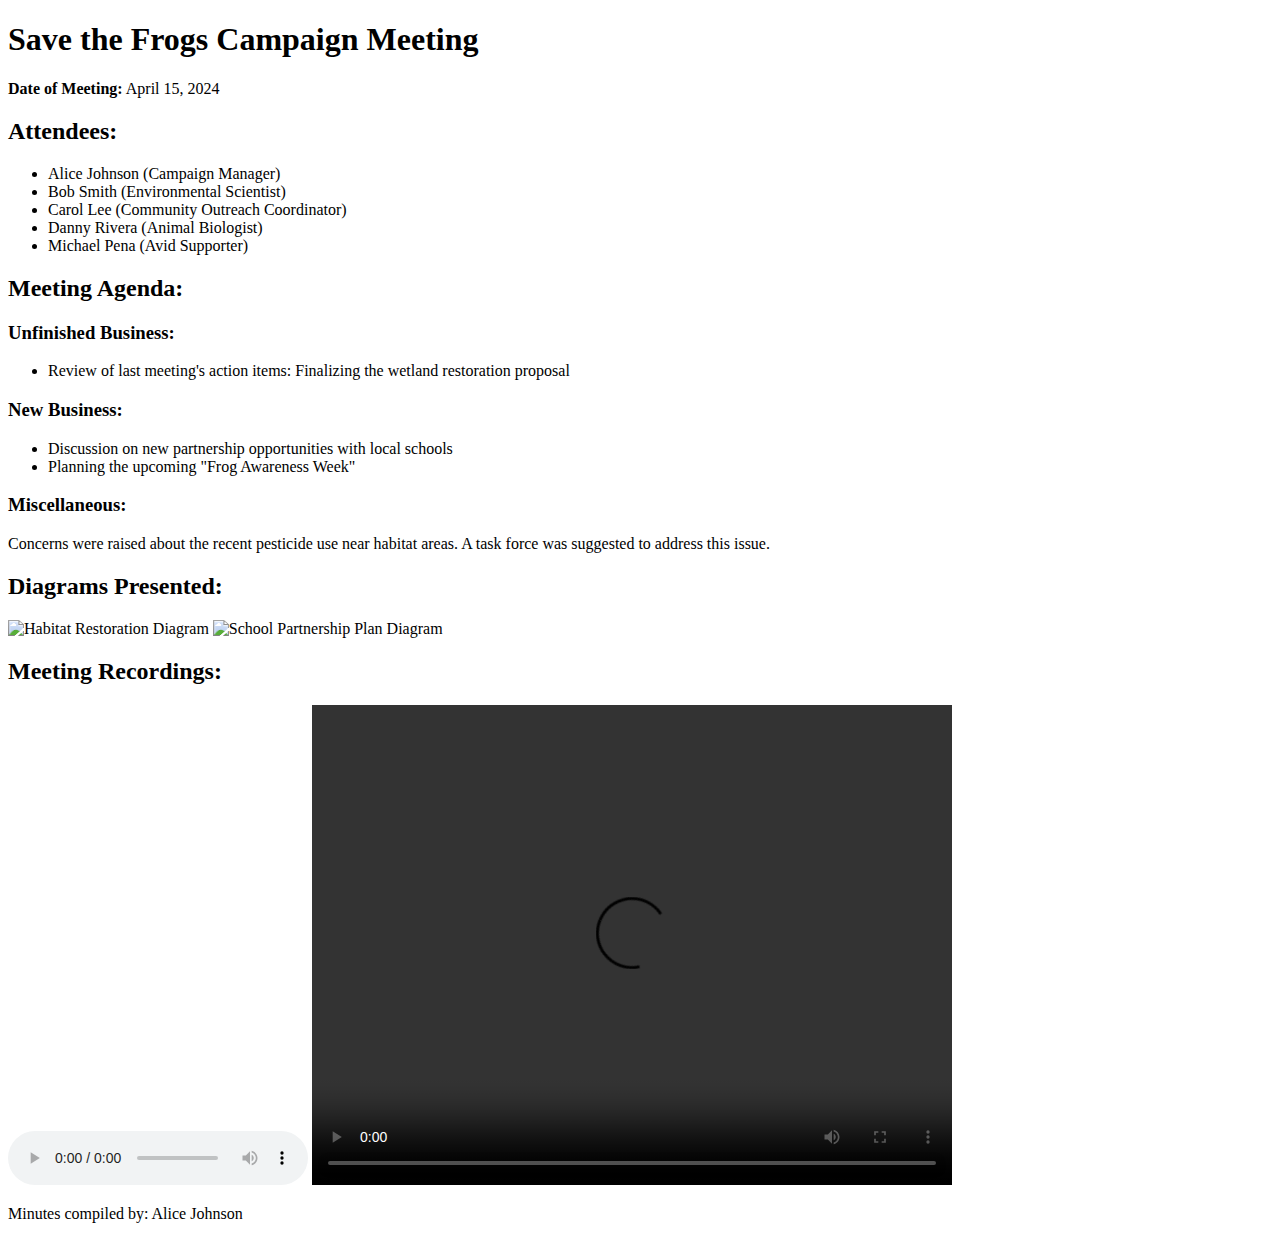
==== meetingminutesPena.html @ 9c74bfcf "actual working html file??" ====
<!DOCTYPE html>
<html lang="en">
<head>
    <meta charset="UTF-8">
    <meta name="viewport" content="width=device-width, initial-scale=1.0">
    <title>Save the Frogs Campaign Meeting</title>
</head>
<body>
    <header>
        <h1>Save the Frogs Campaign Meeting</h1>
        <p><strong>Date of Meeting:</strong> April 15, 2024</p>
    </header>
    <main>
        <section>
            <h2>Attendees:</h2>
            <ul>
                <li>Alice Johnson (Campaign Manager)</li>
                <li>Bob Smith (Environmental Scientist)</li>
                <li>Carol Lee (Community Outreach Coordinator)</li>
                <li>Danny Rivera (Animal Biologist)</li>
                <li>Michael Pena (Avid Supporter)</li>
            </ul>
        </section>
        <section>
            <h2>Meeting Agenda:</h2>
            <h3>Unfinished Business:</h3>
            <ul>
                <li>Review of last meeting's action items: Finalizing the wetland restoration proposal</li>
            </ul>
            <h3>New Business:</h3>
            <ul>
                <li>Discussion on new partnership opportunities with local schools</li>
                <li>Planning the upcoming "Frog Awareness Week"</li>
            </ul>
            <h3>Miscellaneous:</h3>
            <p>Concerns were raised about the recent pesticide use near habitat areas. A task force was suggested to address this issue.</p>
        </section>
        <section>
            <h2>Diagrams Presented:</h2>
            <img src="\screenshots\photoforCSE110Lab2.png" alt="Habitat Restoration Diagram" width="500">
            <img src="\screenshots\picforCSE110Lab2.jpg" alt="School Partnership Plan Diagram" width="500">
        </section>
        <section>
            <h2>Meeting Recordings:</h2>
            <audio controls>
                <source src="meeting_audio.mp3" type="audio/mpeg">
                Your browser does not support the audio tag.
            </audio>
            <video controls width="640" height="480">
                <source src="meeting_video.mp4" type="video/mp4">
                Your browser does not support the video tag.
            </video>
        </section>
    </main>
    <footer>
        <p>Minutes compiled by: Alice Johnson</p>
    </footer>
</body>
</html>
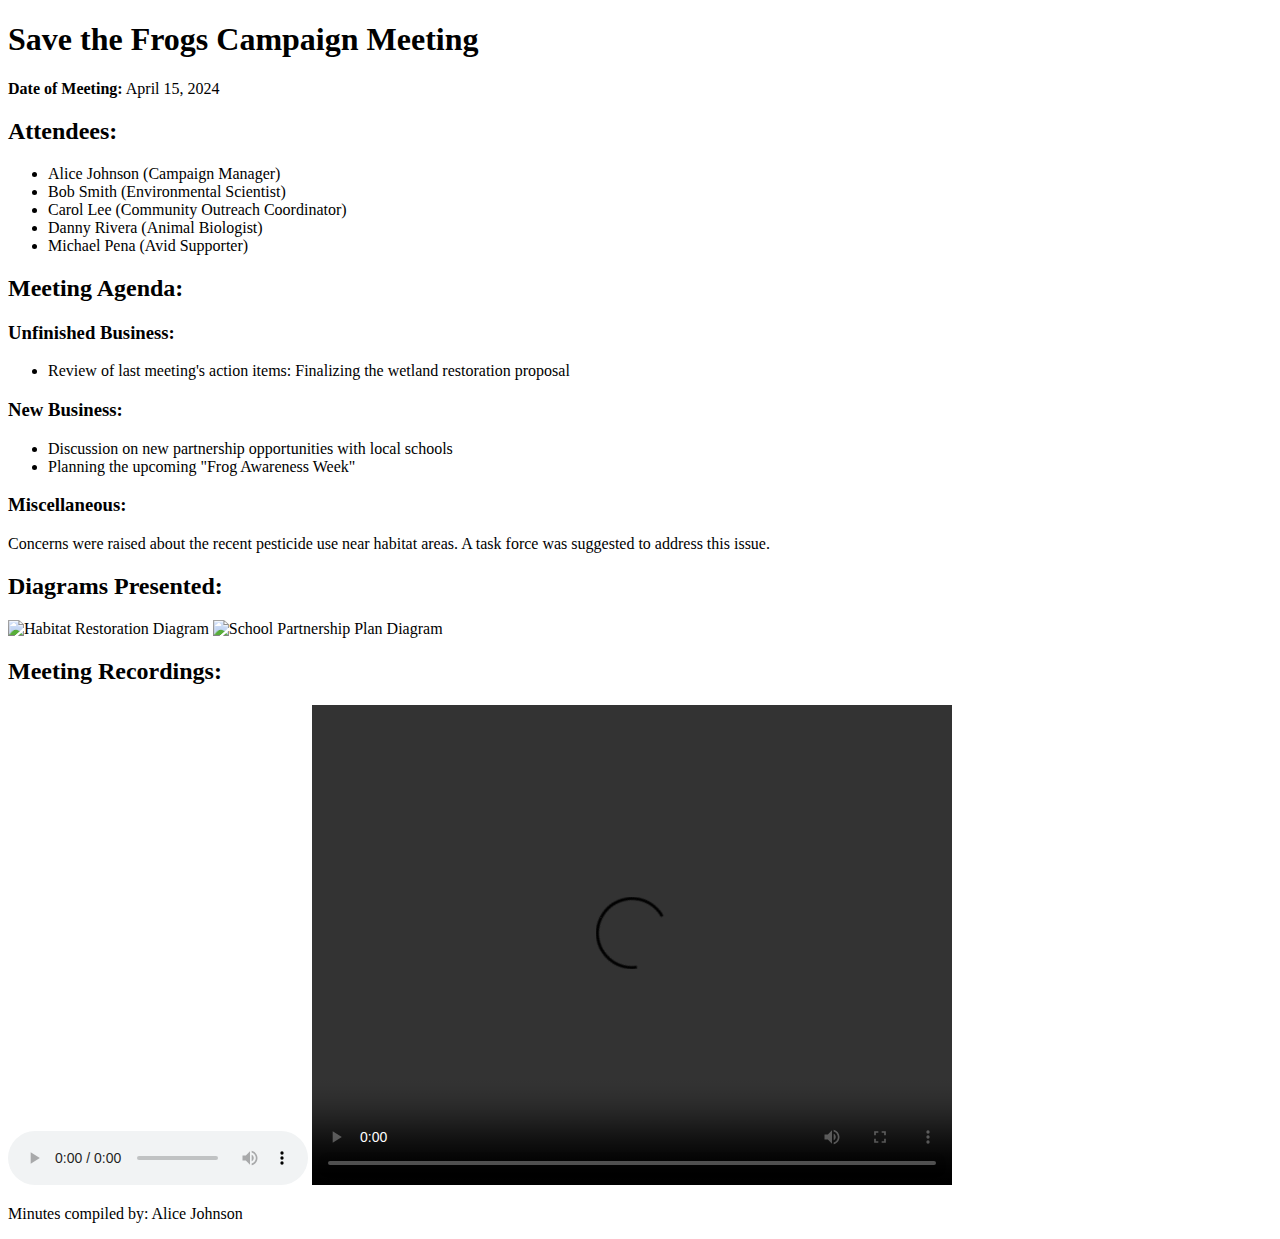
==== commit 31580c14: "fixed photos not working in meetingminutesPena.html" ====
--- a/meetingminutesPena.html
+++ b/meetingminutesPena.html
@@ -37,8 +37,8 @@
         </section>
         <section>
             <h2>Diagrams Presented:</h2>
-            <img src="\screenshots\photoforCSE110Lab2.png" alt="Habitat Restoration Diagram" width="500">
-            <img src="\screenshots\picforCSE110Lab2.jpg" alt="School Partnership Plan Diagram" width="500">
+            <img src="/screenshots/photoforCSE110Lab2.png" alt="Habitat Restoration Diagram" width="500">
+            <img src="/screenshots/picforCSE110Lab2.jpg" alt="School Partnership Plan Diagram" width="500">
         </section>
         <section>
             <h2>Meeting Recordings:</h2>
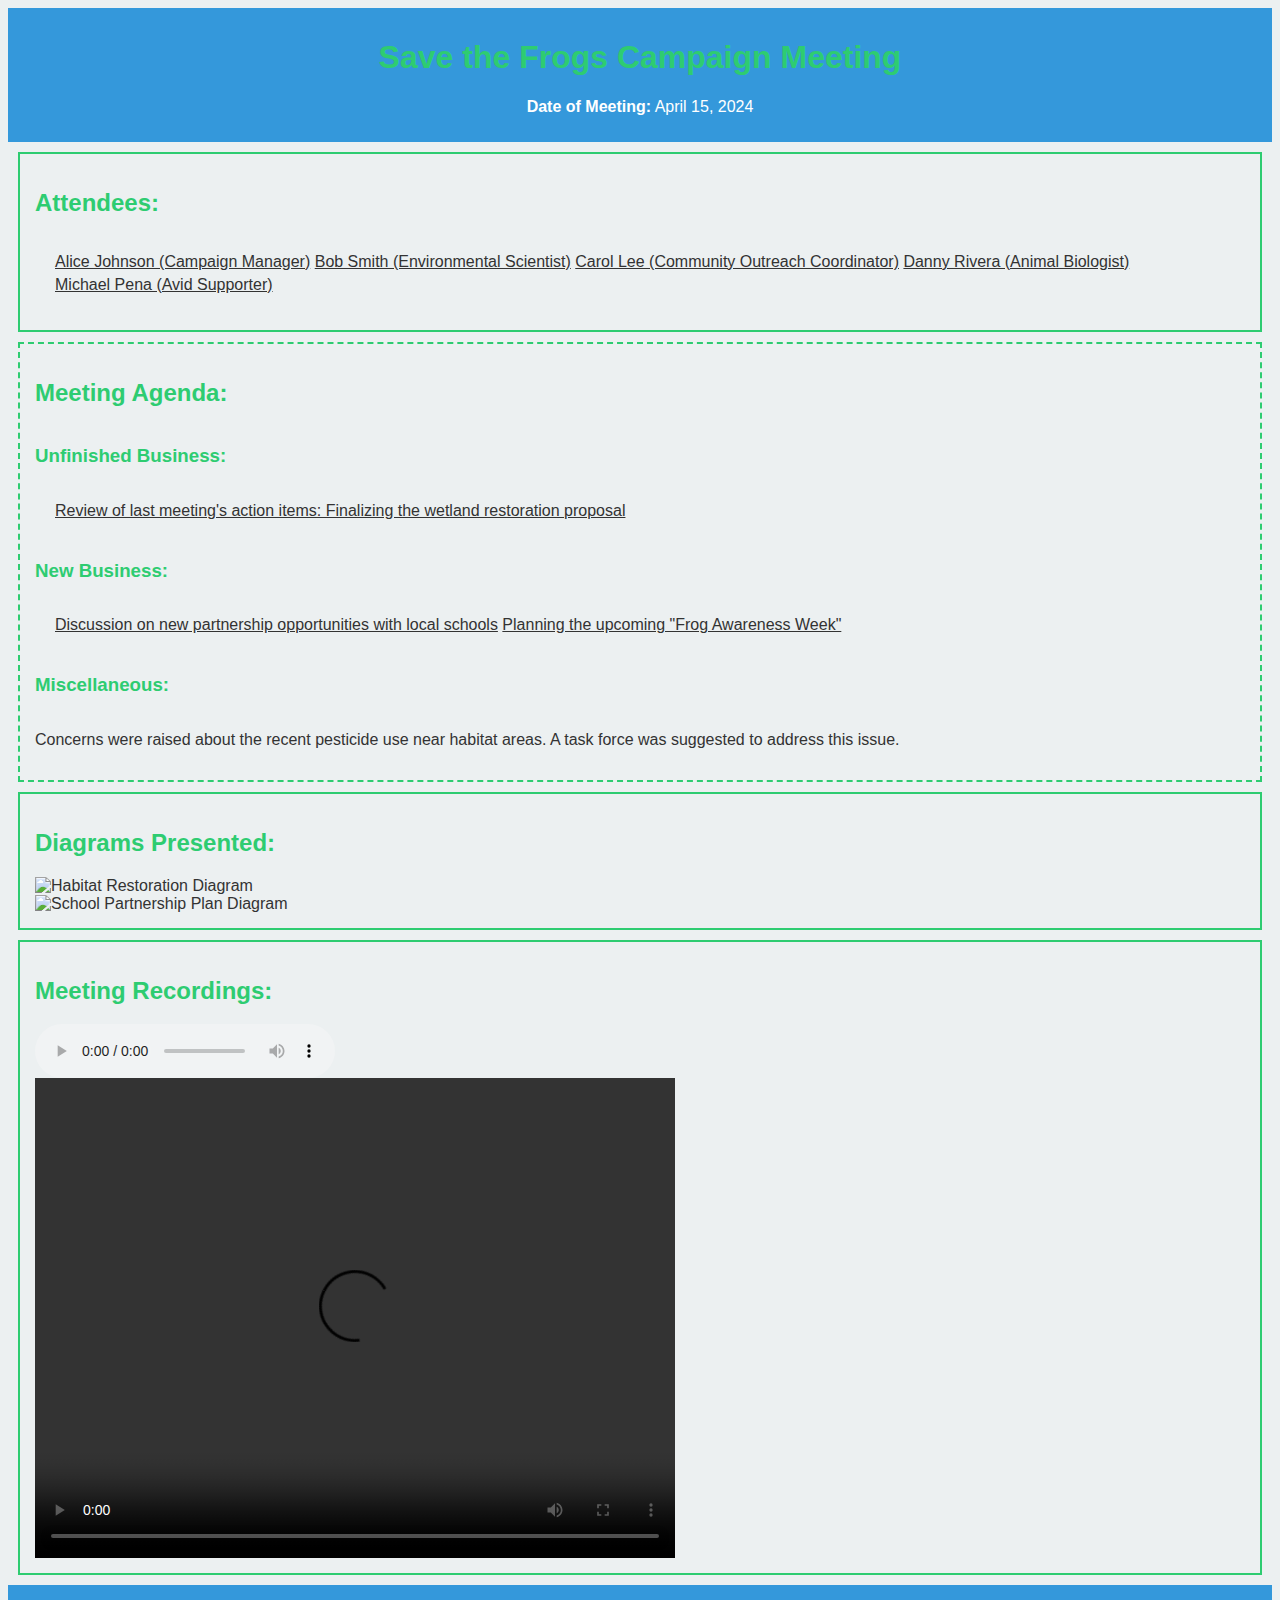
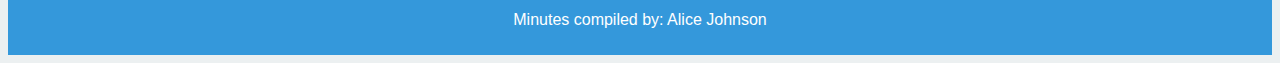
==== commit 96a541b8: "e" ====
--- a/meetingminutesPena.html
+++ b/meetingminutesPena.html
@@ -1,6 +1,7 @@
 <!DOCTYPE html>
 <html lang="en">
 <head>
+    <link rel="stylesheet" type="text/css" href="style.css">
     <meta charset="UTF-8">
     <meta name="viewport" content="width=device-width, initial-scale=1.0">
     <title>Save the Frogs Campaign Meeting</title>
@@ -37,8 +38,8 @@
         </section>
         <section>
             <h2>Diagrams Presented:</h2>
-            <img src="/screenshots/photoforCSE110Lab2.png" alt="Habitat Restoration Diagram" width="500">
-            <img src="/screenshots/picforCSE110Lab2.jpg" alt="School Partnership Plan Diagram" width="500">
+            <img src="\screenshots\photoforCSE110Lab2.png" alt="Habitat Restoration Diagram" width="500">
+            <img src="\screenshots\picforCSE110Lab2.jpg" alt="School Partnership Plan Diagram" width="500">
         </section>
         <section>
             <h2>Meeting Recordings:</h2>
--- a/style.css
+++ b/style.css
@@ -0,0 +1,76 @@
+:root {
+    --primary-color: #3498db;
+    --secondary-color: #2ecc71;
+    --text-color: #333;
+}
+
+body {
+    font-family: Arial, sans-serif;
+    color: var(--text-color, black);
+    background-color: #ecf0f1;
+}
+
+header, footer {
+    background-color: var(--primary-color);
+    color: white;
+    padding: 10px;
+    text-align: center;
+}
+
+h1, h2, h3 {
+    color: var(--secondary-color);
+}
+
+ul {
+    padding-left: 20px;
+}
+
+@media (max-width: 600px) {
+    body {
+        background-color: #bdc3c7;
+    }
+
+    h1 {
+        font-size: 18px;
+    }
+}
+
+section {
+    display: flex;
+    flex-direction: column;
+    margin-bottom: 20px;
+}
+
+#attendees {
+    display: grid;
+    grid-template-columns: repeat(3, 1fr);
+    gap: 10px;
+}
+
+#agenda {
+    display: flex;
+    flex-direction: column;
+}
+
+section {
+    border: 2px solid var(--secondary-color);
+    padding: 15px;
+    margin: 10px;
+}
+
+li {
+    margin-bottom: 5px;
+}
+
+li {
+    text-decoration: underline;
+    display: inline-block; /*Display list items inline with the block properties ! */
+}
+
+li:hover {
+    background-color: var(--primary-color);
+}
+
+section:has(h3) {
+    border-style: dashed;
+}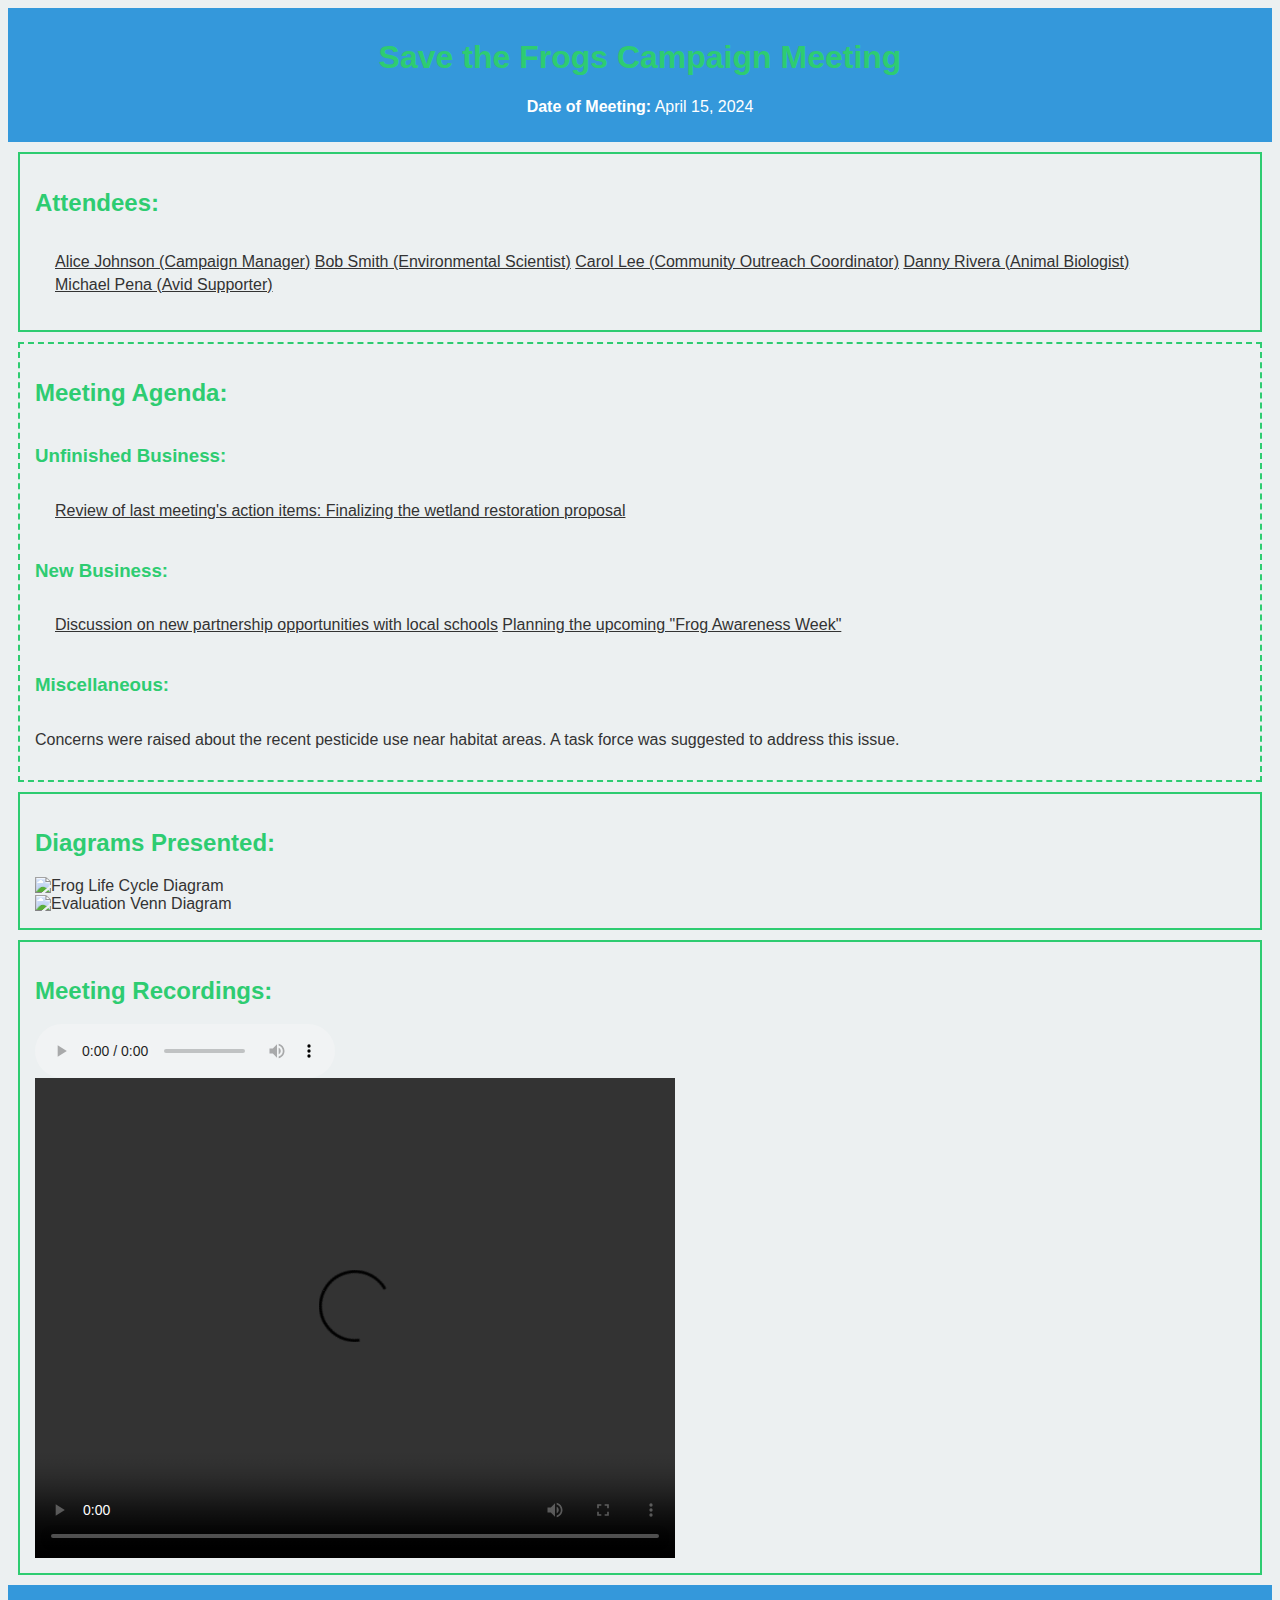
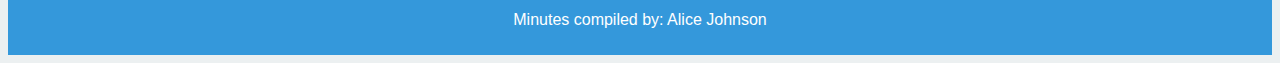
==== commit 7dd123c2: "Merge branch 'main' of https://github.com/MichaelPena7/Lab2_Starter" ====
--- a/meetingminutesPena.html
+++ b/meetingminutesPena.html
@@ -38,8 +38,8 @@
         </section>
         <section>
             <h2>Diagrams Presented:</h2>
-            <img src="\screenshots\photoforCSE110Lab2.png" alt="Habitat Restoration Diagram" width="500">
-            <img src="\screenshots\picforCSE110Lab2.jpg" alt="School Partnership Plan Diagram" width="500">
+            <img src="screenshots/photoforCSE110Lab2.png" alt="Frog Life Cycle Diagram" width="500">
+            <img src="screenshots/picforCSE110Lab2.jpg" alt="Evaluation Venn Diagram" width="500">
         </section>
         <section>
             <h2>Meeting Recordings:</h2>
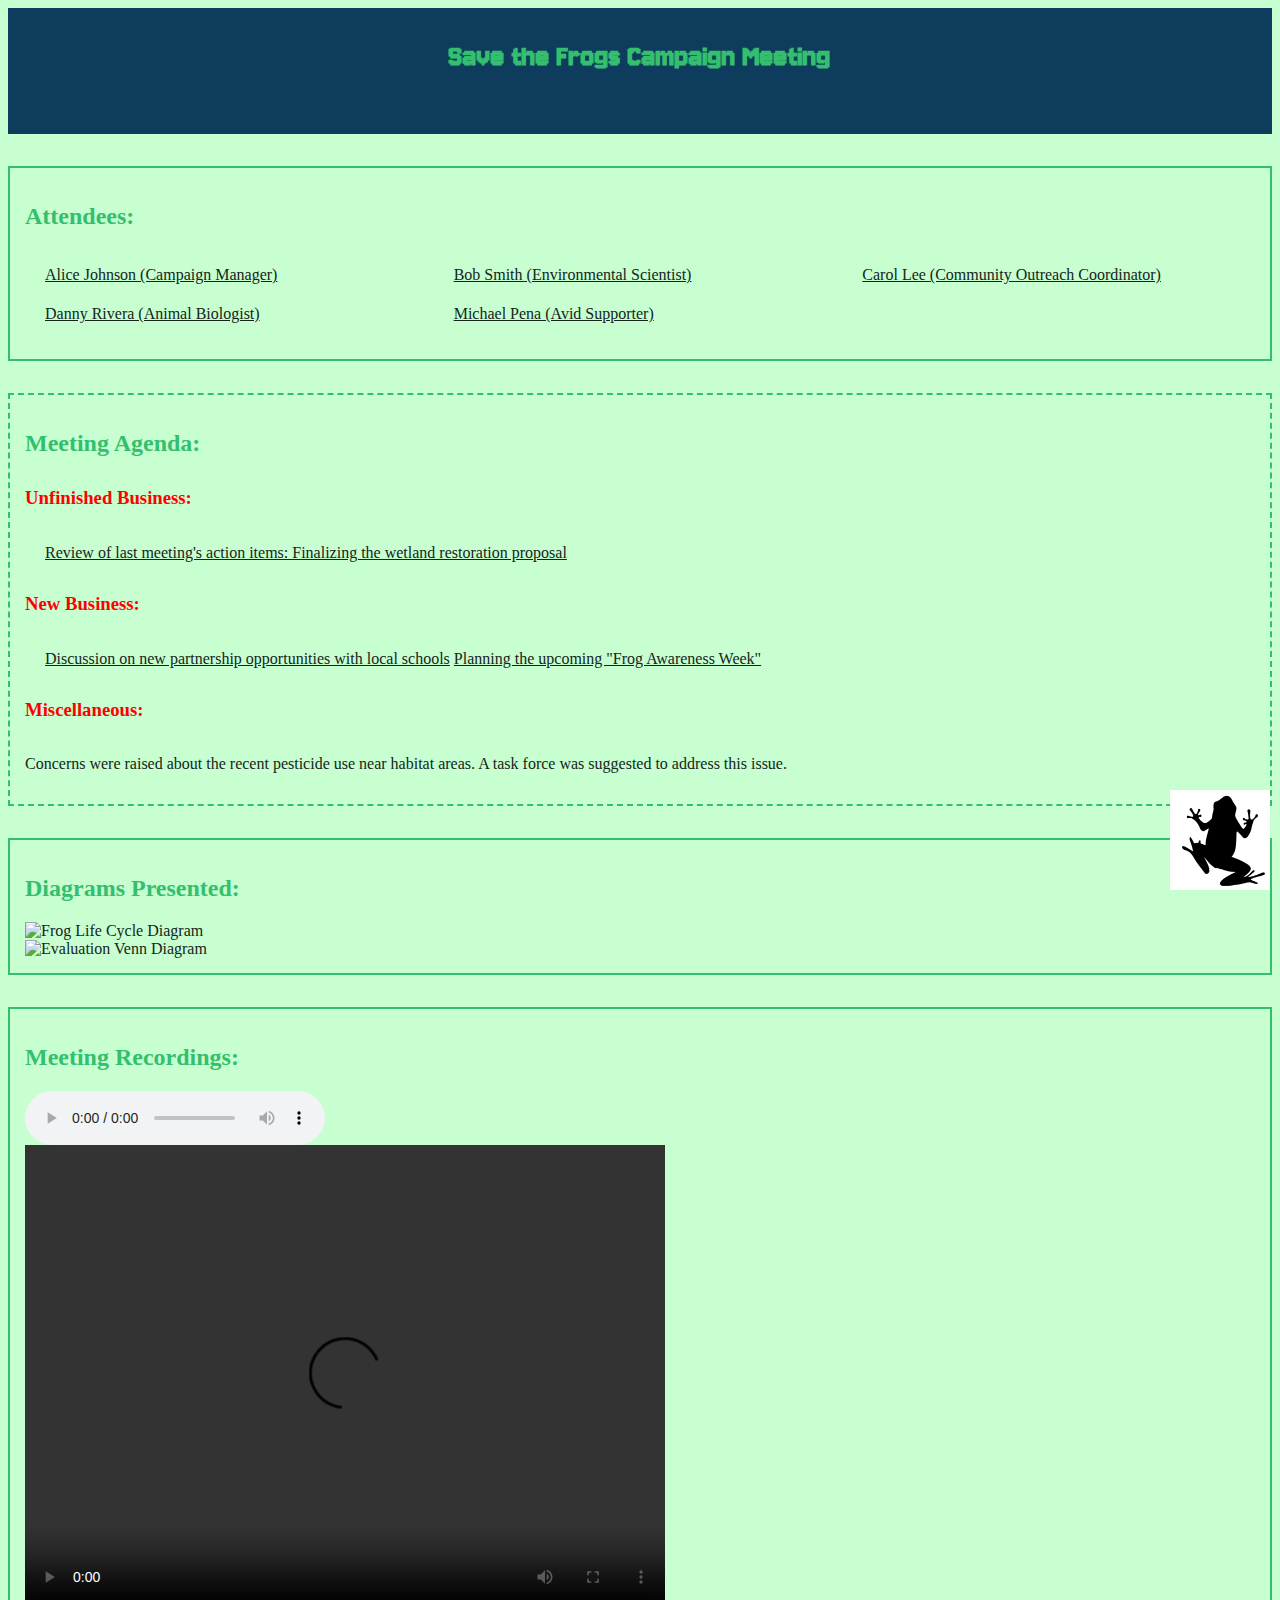
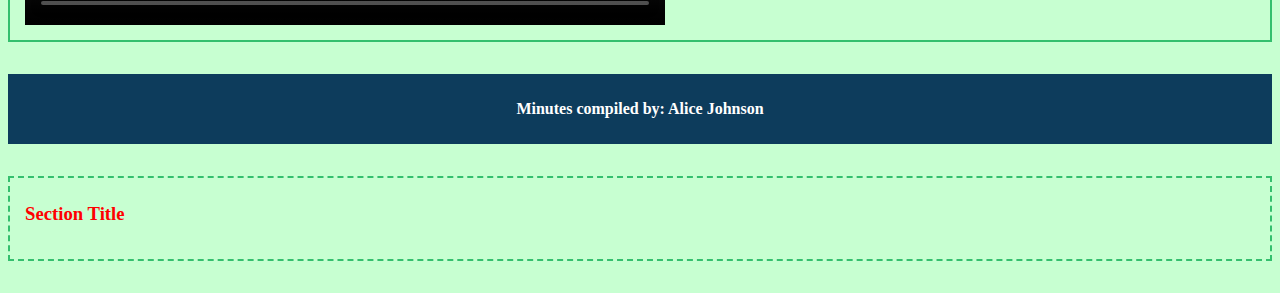
==== commit 7c110deb: "ee" ====
--- a/meetingminutesPena.html
+++ b/meetingminutesPena.html
@@ -14,7 +14,7 @@
     <main>
         <section>
             <h2>Attendees:</h2>
-            <ul>
+            <ul id="attendees">
                 <li>Alice Johnson (Campaign Manager)</li>
                 <li>Bob Smith (Environmental Scientist)</li>
                 <li>Carol Lee (Community Outreach Coordinator)</li>
@@ -56,5 +56,9 @@
     <footer>
         <p>Minutes compiled by: Alice Johnson</p>
     </footer>
+    <section>
+        <img src="screenshots/frogicon.png" class="logo" alt="Logo">
+        <h3>Section Title</h3>
+    </section>
 </body>
 </html>
--- a/style.css
+++ b/style.css
@@ -1,13 +1,19 @@
 :root {
-    --primary-color: #3498db;
-    --secondary-color: #2ecc71;
-    --text-color: #333;
+    --primary-color: #0d3c5c;
+    --secondary-color: #34bf6e;
+    --text-color: #16251b;
+}
+* {
+    box-sizing: border-box; /*Ensures padding and border are included in the total width and height of elements ! */
+}
+body {
+    font-family: 'Times New Roman', Times, serif;
+    color: var(--text-color, black);
+    background-color: #c7ffd1;
 }
 
-body {
-    font-family: Arial, sans-serif;
-    color: var(--text-color, black);
-    background-color: #ecf0f1;
+input[type="text"] {
+    border: 2px solid #4cff39;
 }
 
 header, footer {
@@ -32,6 +38,7 @@
 
     h1 {
         font-size: 18px;
+        color: hsla(210, 100%, 50%, 0.8);
     }
 }
 
@@ -44,18 +51,21 @@
 #attendees {
     display: grid;
     grid-template-columns: repeat(3, 1fr);
-    gap: 10px;
+    gap: 1rem;
+    align-items: center;
 }
 
 #agenda {
     display: flex;
     flex-direction: column;
+    align-items: center;
 }
 
 section {
     border: 2px solid var(--secondary-color);
     padding: 15px;
-    margin: 10px;
+    margin: 2rem auto;
+    position: relative;
 }
 
 li {
@@ -68,9 +78,72 @@
 }
 
 li:hover {
-    background-color: var(--primary-color);
+    background-color: #4cff39;
 }
 
 section:has(h3) {
     border-style: dashed;
-}+}
+
+.button {
+    background-color: var(--primary-color);
+    color: white;
+    padding: 8px 15px;
+    border: none;
+    border-radius: 5px;
+    cursor: pointer;
+}
+
+header, footer, button {
+    font-weight: bold;
+}
+
+section h3 {
+    margin-top: 10px;
+}
+
+header > h1 {
+    margin-bottom: 0;
+}
+
+h1 ~ p {
+    color: var(--primary-color);
+}
+
+h1 + p {
+    font-style: italic;
+}
+
+section h3 {
+    color: red;
+}
+
+section.logo {
+    background-color: blueviolet;
+    border: 4px solid green;
+}
+
+.logo {
+    position: fixed;
+    right: 10px;
+    bottom: 10px;
+    z-index: 1000;
+    width: 100px; 
+    height: 100px;
+}
+section {
+    position: relative; /* Needed to scope the positioning of .logo correctly */
+    border: 2px solid var(--secondary-color);
+    padding: 15px;
+    margin: 2rem auto;
+}
+@font-face {
+    font-family: 'Jersey10';
+    src: url('fonts/Jersey_10/Jersey10-Regular.ttf') format('truetype'); 
+    font-weight: normal;
+    font-style: normal;
+}
+
+h1 {
+    font-family: 'Jersey10', Arial, sans-serif;  /* Fallback fonts */
+}
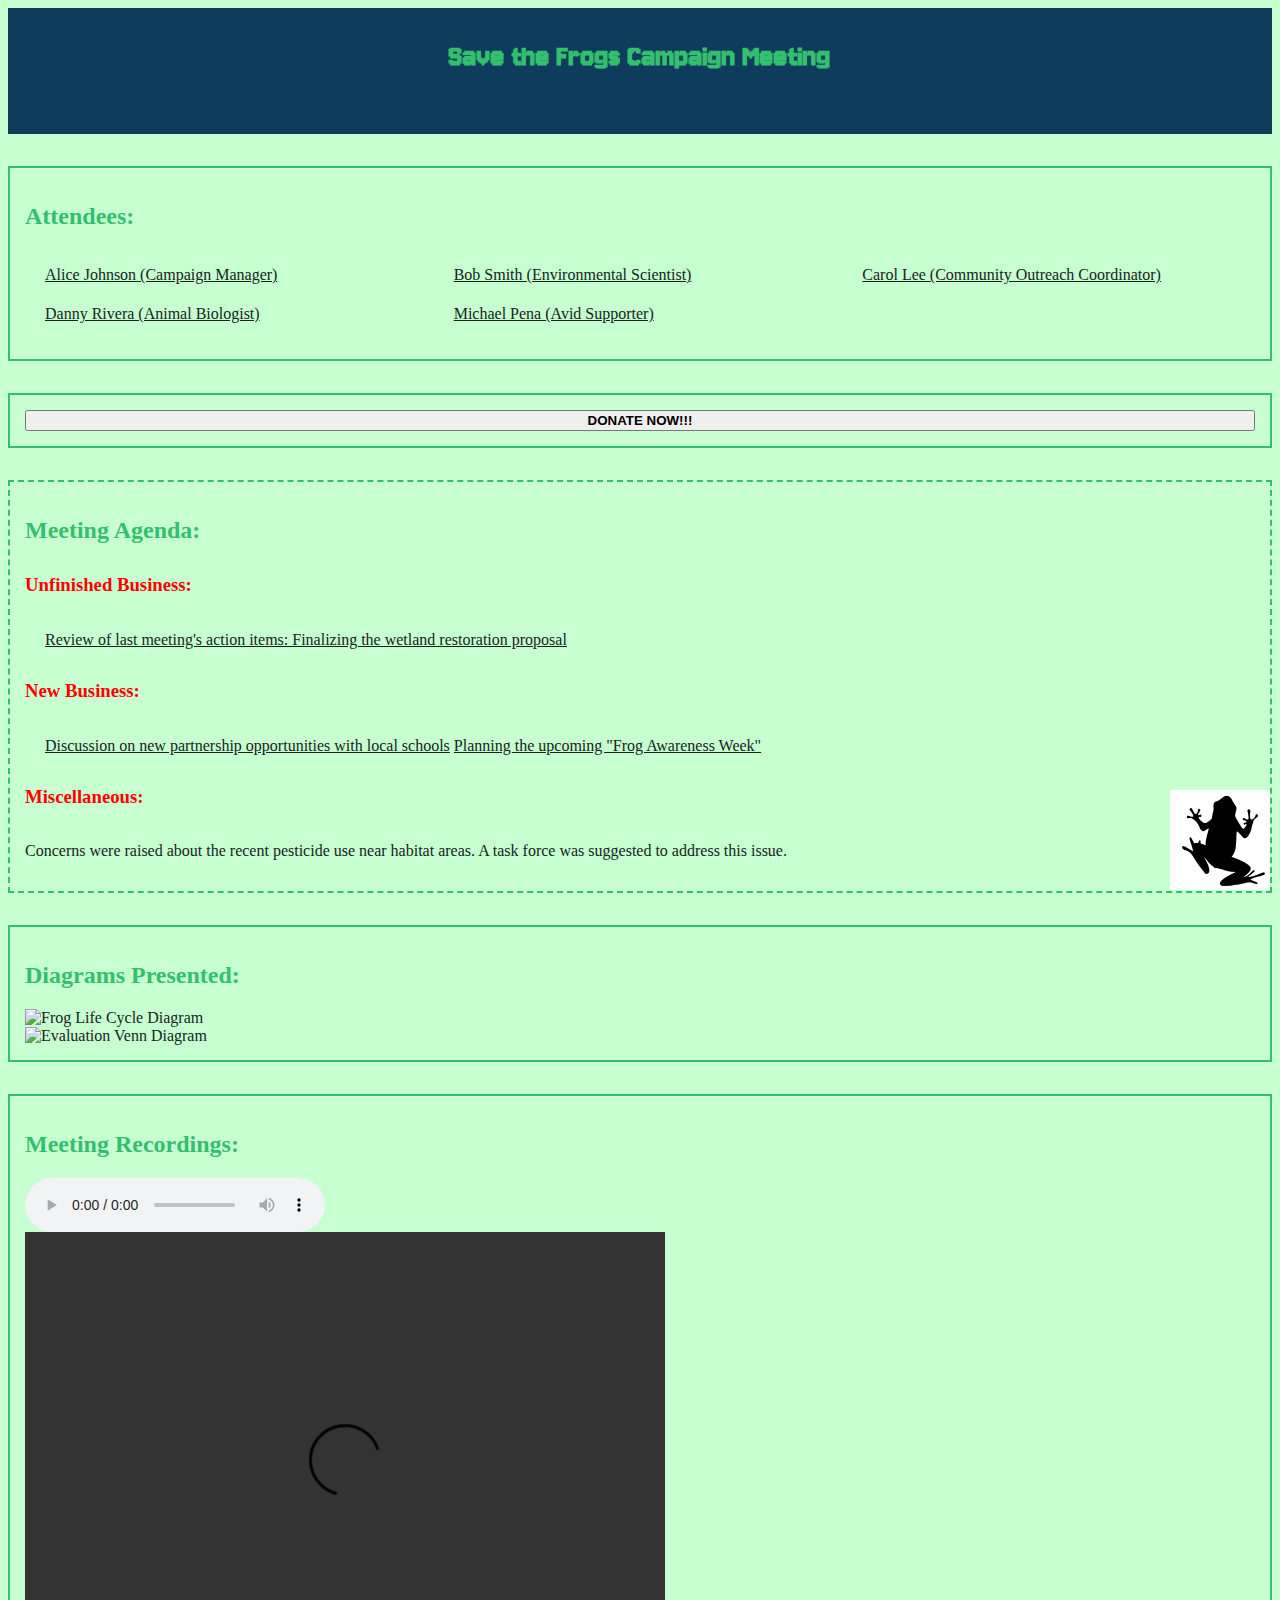
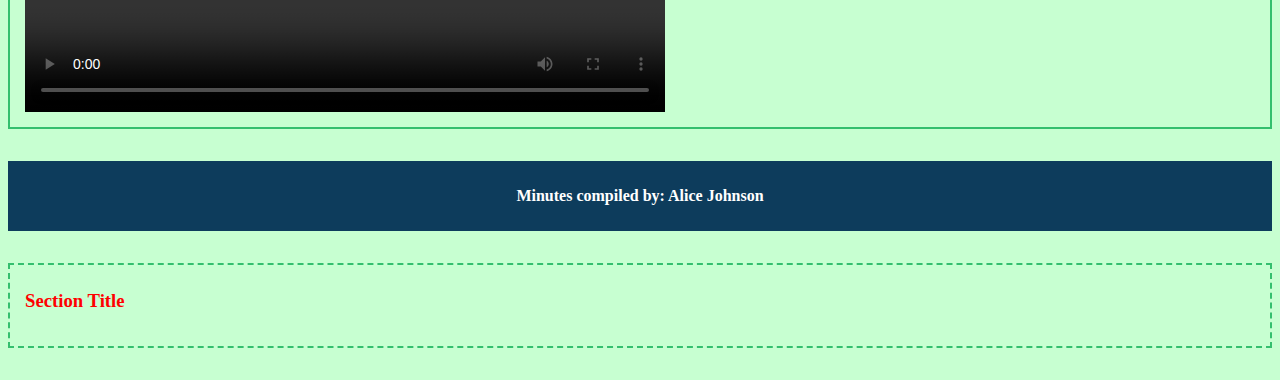
==== commit 35f82839: "e" ====
--- a/meetingminutesPena.html
+++ b/meetingminutesPena.html
@@ -21,6 +21,10 @@
                 <li>Danny Rivera (Animal Biologist)</li>
                 <li>Michael Pena (Avid Supporter)</li>
             </ul>
+        </section>        
+        <section>
+            <button id="button">DONATE NOW!!!</button>
+            </ul>
         </section>
         <section>
             <h2>Meeting Agenda:</h2>
@@ -36,6 +40,7 @@
             <h3>Miscellaneous:</h3>
             <p>Concerns were raised about the recent pesticide use near habitat areas. A task force was suggested to address this issue.</p>
         </section>
+
         <section>
             <h2>Diagrams Presented:</h2>
             <img src="screenshots/photoforCSE110Lab2.png" alt="Frog Life Cycle Diagram" width="500">
--- a/style.css
+++ b/style.css
@@ -87,7 +87,7 @@
 
 .button {
     background-color: var(--primary-color);
-    color: white;
+    color: rgb(27, 81, 41);
     padding: 8px 15px;
     border: none;
     border-radius: 5px;
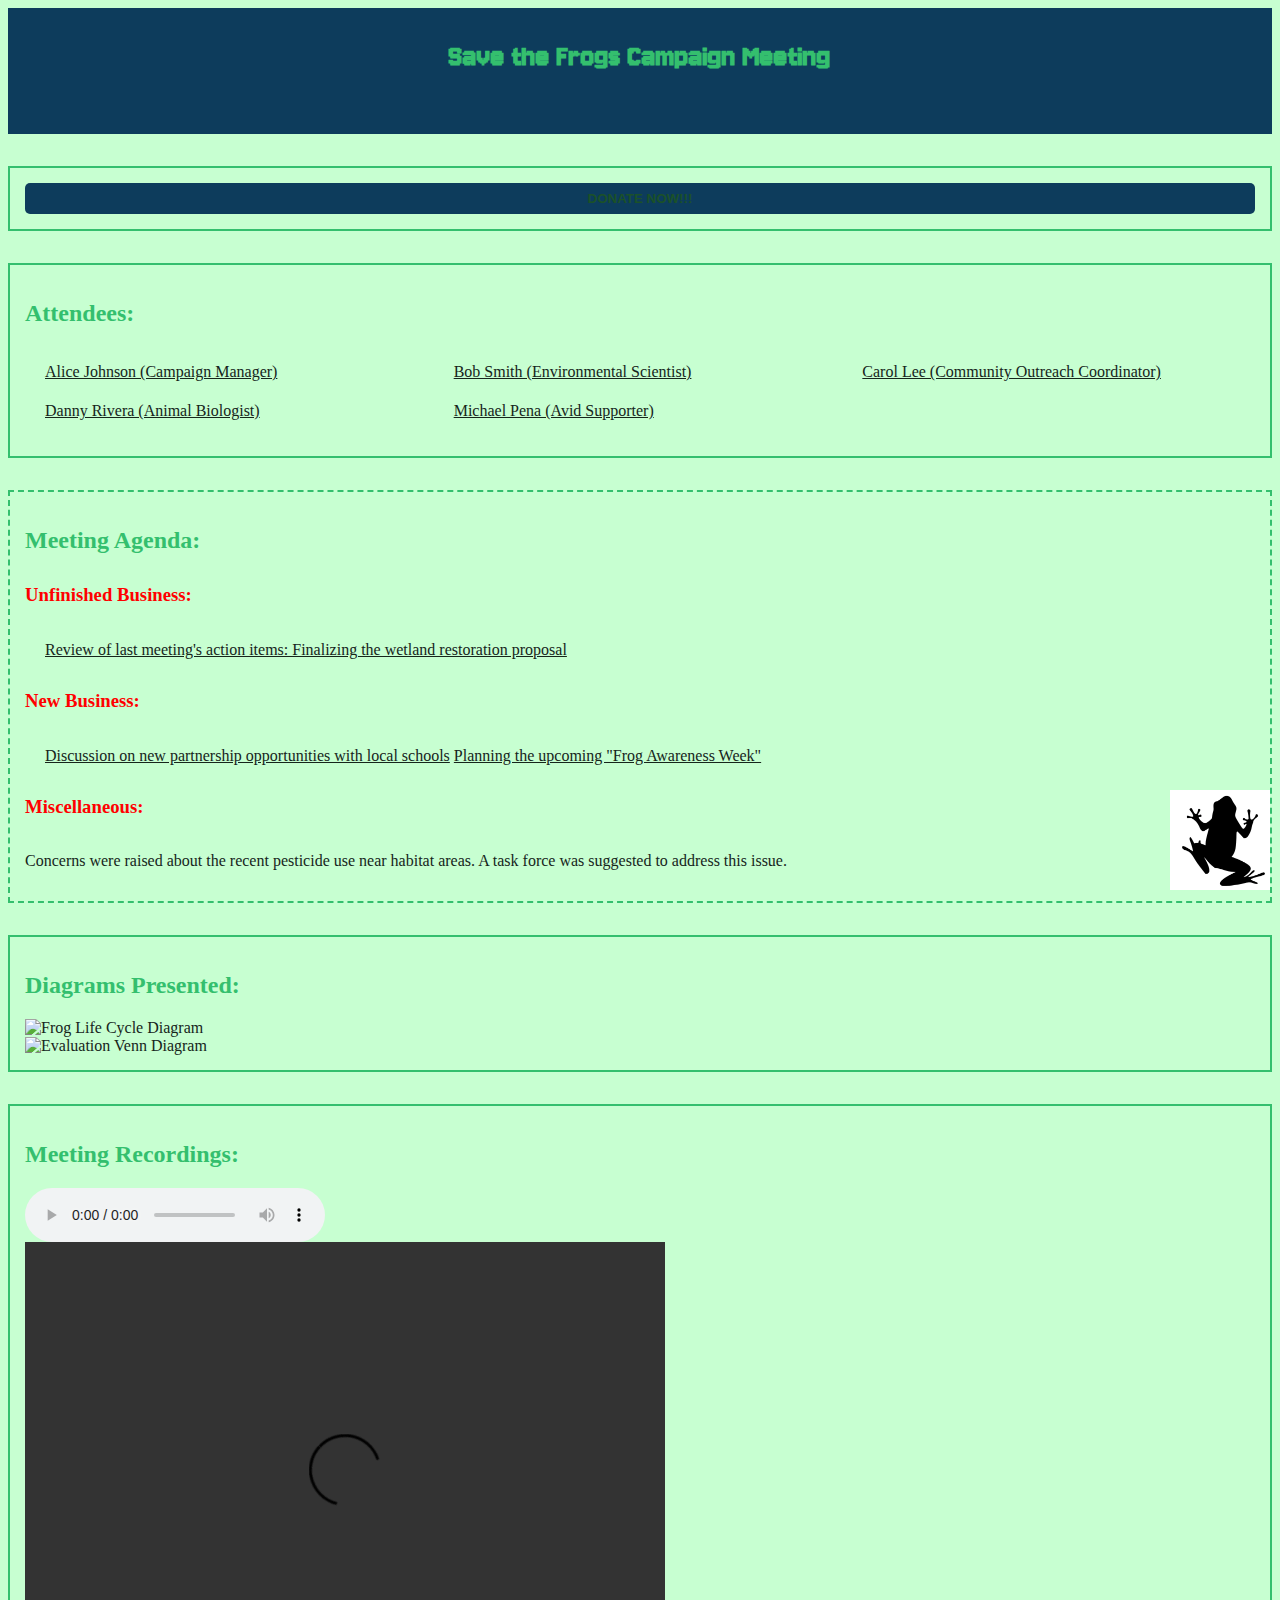
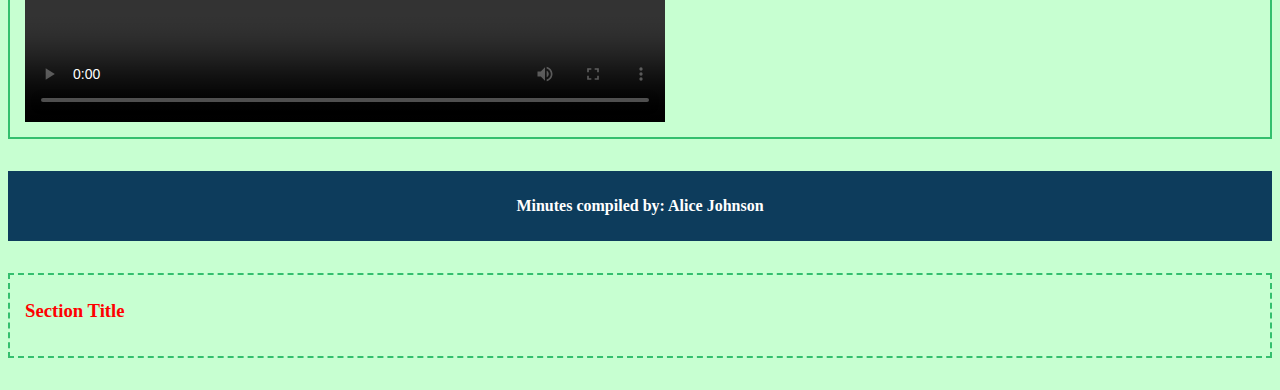
==== commit 5fbfebee: "fixed issue where class button was not going thru" ====
--- a/meetingminutesPena.html
+++ b/meetingminutesPena.html
@@ -13,6 +13,9 @@
     </header>
     <main>
         <section>
+            <button class="button">DONATE NOW!!!</button>
+        </section>
+        <section>
             <h2>Attendees:</h2>
             <ul id="attendees">
                 <li>Alice Johnson (Campaign Manager)</li>
@@ -22,10 +25,7 @@
                 <li>Michael Pena (Avid Supporter)</li>
             </ul>
         </section>        
-        <section>
-            <button id="button">DONATE NOW!!!</button>
-            </ul>
-        </section>
+
         <section>
             <h2>Meeting Agenda:</h2>
             <h3>Unfinished Business:</h3>
